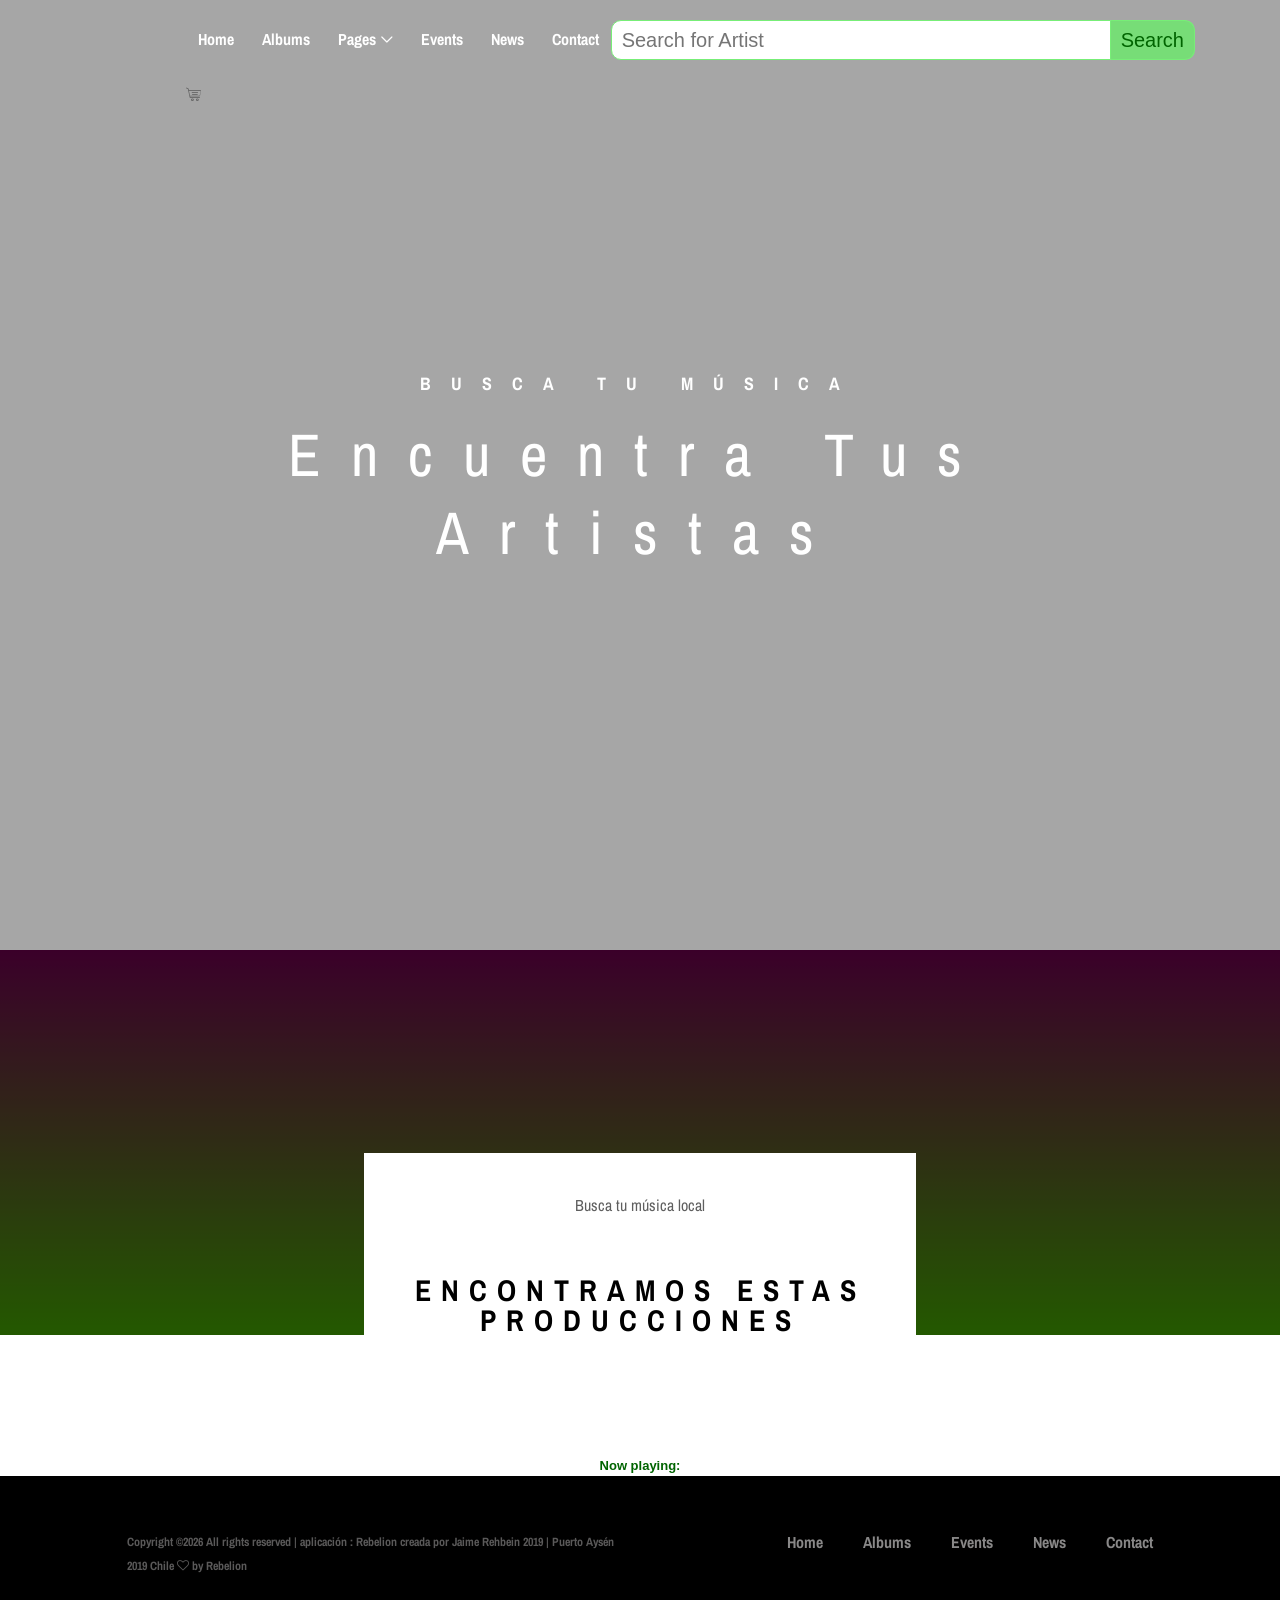
==== index.html @ 4fefdd8e "sec committ" ====
<!DOCTYPE html>
<html lang="en">

<head>
    <meta charset="UTF-8">
    <meta name="description" content="">
    <meta http-equiv="X-UA-Compatible" content="IE=edge">
    <meta name="viewport" content="width=device-width, initial-scale=1, shrink-to-fit=no">
    <!-- The above 4 meta tags *must* come first in the head; any other head content must come *after* these tags -->

    <!-- Title -->
    <title>Rebelion</title>


    <script src="https://ajax.googleapis.com/ajax/libs/angularjs/1.7.6/angular.js"></script>

    <!-- Favicon -->
    <link rel="icon" href="img/core-img/favicon.ico">

    <!-- Stylesheet -->
    <link rel="stylesheet" href="style.css">
  

    


</head>

<body>
    <!-- Preloader -->
    <div class="preloader d-flex align-items-center justify-content-center">
        <div class="lds-ellipsis">
            <div></div>
            <div></div>
            <div></div>
            <div></div>
        </div>
    </div>

    <!-- ##### Header Area Start ##### -->
    <header class="header-area">
        <!-- Navbar Area -->
        <div class="oneMusic-main-menu">
            <div class="classy-nav-container breakpoint-off">
                <div class="container">
                    <!-- Menu -->
                    <nav class="classy-navbar justify-content-between" id="oneMusicNav">

                        <!-- Nav brand -->
                        <a href="index.html" class="nav-brand"><img src="" alt=""></a>

                        <!-- Navbar Toggler -->
                        <div class="classy-navbar-toggler">
                            <span class="navbarToggler"><span></span><span></span><span></span></span>
                        </div>

                        <!-- Menu -->
                        <div class="classy-menu">

                            <!-- Close Button -->
                            <div class="classycloseIcon">
                                <div class="cross-wrap"><span class="top"></span><span class="bottom"></span></div>
                            </div>

                            <!-- Nav Start -->
                            <div class="classynav">
                                <ul>
                                    <li><a href="index.html">Home</a></li>
                                    <li><a href="#">Albums</a></li>
                                    <li><a href="#">Pages</a>
                                        <ul class="dropdown">
                                            <li><a href="index.html">Home</a></li>
                                            
                                            
                                        </ul>
                                    </li>
                                    <li><a href="#">Events</a></li>
                                    <li><a href="">News</a></li>
                                    <li><a href="">Contact</a></li>
                                </ul>

                                <!-- Login/Register & Cart Button -->
                                <section class="search">
                                    <div id="search-form">
                                      <input type="text" name="search" id="search_field" placeholder="Search for Artist" value="">
                                      <input type="submit" id="submit_button" value="Search">
                                    </div>
                                  </section>
                                    
                                </div>
                            </section>

                                    <!-- Cart Button -->
                                    <div class="cart-btn">
                                        <p><span class="icon-shopping-cart"></span> <span class="quantity"></span></p>
                                    </div>
                                </div>
                            </div>
                            <!-- Nav End -->

                        </div>
                    </nav>
                </div>
            </div>
        </div>
    </header>
    <!-- ##### Header Area End ##### -->

    <!-- ##### Hero Area Start ##### -->
    <section class="hero-area">
        <div class="hero-slides owl-carousel">
            <!-- Single Hero Slide -->
            <div class="single-hero-slide d-flex align-items-center justify-content-center">
                <!-- Slide Img -->
                <div class="slide-img bg-img" style="background-image: url(https://images.pexels.com/photos/1130839/pexels-photo-1130839.jpeg?auto=compress&cs=tinysrgb&dpr=2&h=650&w=940);"></div>
                <!-- Slide Content -->
                <div class="container">
                    <div class="row">
                        <div class="col-12">
                            <div class="hero-slides-content text-center">
                                <h6 data-animation="fadeInUp" data-delay="100ms">Busca tu Música</h6>
                                <h2 data-animation="fadeInUp" data-delay="300ms">Encuentra tus artistas<span>Encuentra tus artistas</span></h2>
                                
                            </div>
                        </div>
                    </div>
                </div>
            </div>

            <!-- Single Hero Slide -->
            <div class="single-hero-slide d-flex align-items-center justify-content-center">
                <!-- Slide Img -->
                <div class="slide-img bg-img" style="background-image: url(https://images.pexels.com/photos/1587927/pexels-photo-1587927.jpeg?auto=compress&cs=tinysrgb&dpr=2&h=650&w=940);"></div>
                <!-- Slide Content -->
                <div class="container">
                    <div class="row">
                        <div class="col-12">
                            <div class="hero-slides-content text-center">
                                <h6 data-animation="fadeInUp" data-delay="100ms">Versión Beta </h6>
                                <h2 data-animation="fadeInUp" data-delay="300ms">Versión Test Pagina Web <span></span></h2>
                                <a data-animation="fadeInUp" data-delay="500ms" href="#" class="btn oneMusic-btn mt-50">Discover <i class="fa fa-angle-double-right"></i></a>
                            </div>
                        </div>
                    </div>
                </div>
            </div>
        </div>
    </section>
    <!-- ##### Hero Area End ##### -->

    
      
  
  
  
  


      <!-- ##### Breadcumb Area Start ##### -->
    <section class="breadcumb-area bg-img bg-overlay" style="background: #a80077;  /* fallback for old browsers */
    background: -webkit-linear-gradient(to top, #66ff00, #a80077);  /* Chrome 10-25, Safari 5.1-6 */
    background: linear-gradient(to top, #66ff00, #a80077); /* W3C, IE 10+/ Edge, Firefox 16+, Chrome 26+, Opera 12+, Safari 7+ */
    ">
        <div class="bradcumbContent">
            <p>Busca tu música local</p>
            
      <section class="search">
            
          </section>
            <h2>Encontramos estas  Producciones</h2>
        </div>
    </section>
    <!-- ##### Breadcumb Area End ##### -->

    <!-- ##### Album Catagory Area Start ##### -->
    <section class="album-catagory section-padding-100-0">
        <div class="container">
             <section    id="results" ></section>
             <section class="player">

                <audio id="music-player" preload="auto" controls="controls" src=""></audio>
                <div id="playing">Now playing: </div>
             </section>
        </div>
    </section>
    <!-- ##### Album Catagory Area End ##### -->







<!-- ##### Footer Area Start ##### -->
<footer class="footer-area">
    <div class="container">
        <div class="row d-flex flex-wrap align-items-center">
            <div class="col-12 col-md-6">
                <a href="#"><img src="" alt=""></a>
                <p class="copywrite-text"><a href="#"><!-- Link back to Colorlib can't be removed. Template is licensed under CC BY 3.0. -->
Copyright &copy;<script>document.write(new Date().getFullYear());</script> All rights reserved | aplicación : Rebelion creada por Jaime Rehbein 2019 | Puerto Aysén 2019 Chile <i class="fa fa-heart-o" aria-hidden="true"></i> by <a href="https://colorlib.com" target="_blank">Rebelion</a>
<!-- Link back to Colorlib can't be removed. Template is licensed under CC BY 3.0. --></p>
            </div>

            <div class="col-12 col-md-6">
                <div class="footer-nav">
                    <ul>
                        <li><a href="#">Home</a></li>
                        <li><a href="#">Albums</a></li>
                        <li><a href="#">Events</a></li>
                        <li><a href="#">News</a></li>
                        <li><a href="#">Contact</a></li>
                    </ul>
                </div>
            </div>
        </div>
    </div>
</footer>
<!-- ##### Footer Area Start ##### -->














    <!-- ##### All Javascript Script ##### -->

    <script src="index.js"></script>
    <!-- jQuery-2.2.4 js -->
    <script src="js/jquery/jquery-2.2.4.min.js"></script>
    <!-- Popper js -->
    <script src="js/bootstrap/popper.min.js"></script>
    <!-- Bootstrap js -->
    <script src="js/bootstrap/bootstrap.min.js"></script>
    <!-- All Plugins js -->
    <script src="js/plugins/plugins.js"></script>
    <!-- Active js -->
    <script src="js/active.js"></script>
</body>

</html>
---- style.css ----
/* [Master Stylesheet - v1.0] */
/* :: 1.0 Import Fonts */
@import url("https://fonts.googleapis.com/css?family=Archivo+Narrow:400,400i,500,500i,600,600i,700,700i");
/* :: 2.0 Import All CSS */
@import url(css/bootstrap.min.css);
@import url(css/classy-nav.css);
@import url(css/owl.carousel.min.css);
@import url(css/animate.css);
@import url(css/magnific-popup.css);
@import url(css/font-awesome.min.css);
@import url(css/audioplayer.css);
@import url(css/one-music-icon.css);
/* :: 3.0 Base CSS */
* {
  margin: 0;
  padding: 0; }

body {
  font-family: "Archivo Narrow", sans-serif;
  font-size: 14px; }

h1,
h2,
h3,
h4,
h5,
h6 {
  font-family: "Archivo Narrow", sans-serif;
  color: #000000;
  line-height: 1.3;
  font-weight: 700; }

p {
  font-family: "Archivo Narrow", sans-serif;
  color: #5f5f5f;
  font-size: 15px;
  line-height: 2;
  font-weight: 400; }

a,
a:hover,
a:focus {
  -webkit-transition-duration: 500ms;
  transition-duration: 500ms;
  text-decoration: none;
  outline: 0 solid transparent;
  color: #000000;
  font-weight: 700;
  font-size: 16px;
  font-family: "Archivo Narrow", sans-serif; }

ul,
ol {
  margin: 0; }
  ul li,
  ol li {
    list-style: none; }

img {
  height: auto;
  max-width: 100%; }

/* :: 3.1.0 Spacing */
.mt-15 {
  margin-top: 15px !important; }

.mt-30 {
  margin-top: 30px !important; }

.mt-50 {
  margin-top: 50px !important; }

.mt-70 {
  margin-top: 70px !important; }

.mt-100 {
  margin-top: 100px !important; }

.mb-15 {
  margin-bottom: 15px !important; }

.mb-30 {
  margin-bottom: 30px !important; }

.mb-50 {
  margin-bottom: 50px !important; }

.mb-70 {
  margin-bottom: 70px !important; }

.mb-100 {
  margin-bottom: 100px !important; }

.ml-15 {
  margin-left: 15px !important; }

.ml-30 {
  margin-left: 30px !important; }

.ml-50 {
  margin-left: 50px !important; }

.mr-15 {
  margin-right: 15px !important; }

.mr-30 {
  margin-right: 30px !important; }

.mr-50 {
  margin-right: 50px !important; }

/* :: 3.2.0 Height */
.height-400 {
  height: 400px !important; }

.height-500 {
  height: 500px !important; }

.height-600 {
  height: 600px !important; }

.height-700 {
  height: 700px !important; }

.height-800 {
  height: 800px !important; }

/* :: 3.3.0 Section Padding */
.section-padding-100 {
  padding-top: 100px;
  padding-bottom: 100px; }

.section-padding-100-0 {
  padding-top: 100px;
  padding-bottom: 0; }

.section-padding-0-100 {
  padding-top: 0;
  padding-bottom: 100px; }

.section-padding-100-70 {
  padding-top: 100px;
  padding-bottom: 70px; }

/* :: 3.4.0 Section Heading */
.section-heading {
  position: relative;
  z-index: 1;
  margin-bottom: 100px;
  text-align: center; }
  .section-heading p {
    color: #5f5f5f;
    font-size: 14px;
    margin-bottom: 5px; }
  .section-heading h2 {
    font-size: 18px;
    text-transform: uppercase;
    letter-spacing: 10px;
    margin-bottom: 0; }
    @media only screen and (max-width: 767px) {
      .section-heading h2 {
        letter-spacing: 5px; } }
  .section-heading.white h2 {
    color: #fff; }
  .section-heading.style-2 p {
    font-size: 16px; }
  .section-heading.style-2 h2 {
    font-size: 30px; }
    @media only screen and (max-width: 767px) {
      .section-heading.style-2 h2 {
        font-size: 24px; } }

/* :: 3.5.0 Preloader */
.preloader {
  background-color: #ffffff;
  width: 100%;
  height: 100%;
  position: fixed;
  top: 0;
  left: 0;
  right: 0;
  z-index: 99999; }
  .preloader .lds-ellipsis {
    display: inline-block;
    position: relative;
    width: 64px;
    height: 64px; }
    .preloader .lds-ellipsis div {
      position: absolute;
      top: 27px;
      width: 11px;
      height: 11px;
      border-radius: 50%;
      background: #000000;
      animation-timing-function: cubic-bezier(0, 1, 1, 0); }
      .preloader .lds-ellipsis div:nth-child(1) {
        left: 6px;
        -webkit-animation: lds-ellipsis1 0.6s infinite;
        animation: lds-ellipsis1 0.6s infinite; }
      .preloader .lds-ellipsis div:nth-child(2) {
        left: 6px;
        -webkit-animation: lds-ellipsis2 0.6s infinite;
        animation: lds-ellipsis2 0.6s infinite; }
      .preloader .lds-ellipsis div:nth-child(3) {
        left: 26px;
        -webkit-animation: lds-ellipsis2 0.6s infinite;
        animation: lds-ellipsis2 0.6s infinite; }
      .preloader .lds-ellipsis div:nth-child(4) {
        left: 45px;
        -webkit-animation: lds-ellipsis3 0.6s infinite;
        animation: lds-ellipsis3 0.6s infinite; }

@-webkit-keyframes lds-ellipsis1 {
  0% {
    -webkit-transform: scale(0);
    transform: scale(0); }
  100% {
    -webkit-transform: scale(1);
    transform: scale(1); } }
@keyframes lds-ellipsis1 {
  0% {
    -webkit-transform: scale(0);
    transform: scale(0); }
  100% {
    -webkit-transform: scale(1);
    transform: scale(1); } }
@-webkit-keyframes lds-ellipsis3 {
  0% {
    -webkit-transform: scale(1);
    transform: scale(1); }
  100% {
    -webkit-transform: scale(0);
    transform: scale(0); } }
@keyframes lds-ellipsis3 {
  0% {
    -webkit-transform: scale(1);
    transform: scale(1); }
  100% {
    -webkit-transform: scale(0);
    transform: scale(0); } }
@-webkit-keyframes lds-ellipsis2 {
  0% {
    -webkit-transform: translate(0, 0);
    transform: translate(0, 0); }
  100% {
    -webkit-transform: translate(19px, 0);
    transform: translate(19px, 0); } }
@keyframes lds-ellipsis2 {
  0% {
    -webkit-transform: translate(0, 0);
    transform: translate(0, 0); }
  100% {
    -webkit-transform: translate(19px, 0);
    transform: translate(19px, 0); } }
/* :: 3.6.0 Miscellaneous */
.bg-img {
  background-position: center center;
  background-size: cover;
  background-repeat: no-repeat; }

.bg-white {
  background-color: #ffffff !important; }

.bg-dark {
  background-color: #000000 !important; }

.bg-transparent {
  background-color: transparent !important; }

.bg-gray {
  background-color: #f5f9fa; }

.font-bold {
  font-weight: 700; }

.font-light {
  font-weight: 300; }

.bg-overlay {
  position: relative;
  z-index: 2;
  background-position: center center;
  background-size: cover; }
  .bg-overlay::after {
    background-color: rgba(0, 0, 0, 0.65);
    position: absolute;
    z-index: -1;
    top: 0;
    left: 0;
    width: 100%;
    height: 100%;
    content: ""; }

.bg-fixed {
  background-attachment: fixed !important; }

/* :: 3.7.0 ScrollUp */
#scrollUp {
  background-color: #000000;
  border-radius: 0;
  bottom: 50px;
  box-shadow: 0 2px 6px 0 rgba(0, 0, 0, 0.3);
  color: #ffffff;
  font-size: 24px;
  height: 40px;
  line-height: 40px;
  right: 50px;
  text-align: center;
  width: 40px;
  -webkit-transition-duration: 500ms;
  transition-duration: 500ms;
  box-shadow: 0 1px 5px 2px rgba(0, 0, 0, 0.15); }
  @media only screen and (max-width: 767px) {
    #scrollUp {
      right: 30px;
      bottom: 30px; } }
  #scrollUp:hover {
    background-color: #fff;
    color: #232323; }

/* :: 3.8.0 oneMusic Button */
.oneMusic-btn {
  background-color: #fff;
  -webkit-transition-duration: 500ms;
  transition-duration: 500ms;
  position: relative;
  z-index: 1;
  display: inline-block;
  min-width: 212px;
  height: 49px;
  color: #000;
  border: 1px solid #000;
  border-radius: 0;
  padding: 0 30px;
  font-size: 16px;
  line-height: 47px;
  font-weight: 700;
  text-transform: capitalize; }
  .oneMusic-btn i {
    margin-left: 5px; }
  .oneMusic-btn:hover, .oneMusic-btn:focus {
    font-size: 16px;
    font-weight: 700;
    background-color: #000000;
    color: #fff; }
  .oneMusic-btn.btn-2 {
    background-color: #000000;
    color: #fff; }
    .oneMusic-btn.btn-2:hover, .oneMusic-btn.btn-2:focus {
      background-color: #fff;
      color: #232323; }

/* :: 4.0 Header Area CSS */
.header-area {
  position: absolute;
  z-index: 1000;
  width: 100%;
  top: 20px;
  left: 0;
  z-index: 1000; }
  .header-area .oneMusic-main-menu {
    position: relative;
    width: 100%;
    height: 85px;
    background-color: transparent; }
    @media only screen and (max-width: 767px) {
      .header-area .oneMusic-main-menu {
        height: 70px; } }
    .header-area .oneMusic-main-menu .classy-nav-container {
      background-color: transparent; }
    .header-area .oneMusic-main-menu .classy-navbar {
      background-color: transparent;
      height: 85px;
      padding: 0; }
      @media only screen and (max-width: 767px) {
        .header-area .oneMusic-main-menu .classy-navbar {
          height: 70px; } }
      .header-area .oneMusic-main-menu .classy-navbar .classynav ul li a {
        font-weight: 700;
        text-transform: capitalize;
        color: #ffffff;
        font-size: 16px; }
        .header-area .oneMusic-main-menu .classy-navbar .classynav ul li a:hover, .header-area .oneMusic-main-menu .classy-navbar .classynav ul li a:focus {
          color: rgba(255, 255, 255, 0.7); }
        @media only screen and (min-width: 768px) and (max-width: 991px) {
          .header-area .oneMusic-main-menu .classy-navbar .classynav ul li a {
            background-color: #000000;
            border-bottom-color: rgba(255, 255, 255, 0.1); } }
        @media only screen and (max-width: 767px) {
          .header-area .oneMusic-main-menu .classy-navbar .classynav ul li a {
            background-color: #000000;
            border-bottom-color: rgba(255, 255, 255, 0.1); } }
      .header-area .oneMusic-main-menu .classy-navbar .classynav ul li.megamenu-item > a::after,
      .header-area .oneMusic-main-menu .classy-navbar .classynav ul li.has-down > a::after {
        color: #ffffff; }
      .header-area .oneMusic-main-menu .classy-navbar .classynav ul li.megamenu-item ul li > a::after,
      .header-area .oneMusic-main-menu .classy-navbar .classynav ul li.has-down ul li > a::after {
        color: #232323; }
        @media only screen and (max-width: 767px) {
          .header-area .oneMusic-main-menu .classy-navbar .classynav ul li.megamenu-item ul li > a::after,
          .header-area .oneMusic-main-menu .classy-navbar .classynav ul li.has-down ul li > a::after {
            color: #ffffff; } }
      .header-area .oneMusic-main-menu .classy-navbar .classynav ul li ul li a {
        color: #232323; }
        .header-area .oneMusic-main-menu .classy-navbar .classynav ul li ul li a:hover, .header-area .oneMusic-main-menu .classy-navbar .classynav ul li ul li a:focus {
          color: #888888; }
        @media only screen and (min-width: 992px) and (max-width: 1199px) {
          .header-area .oneMusic-main-menu .classy-navbar .classynav ul li ul li a {
            padding: 0 15px; } }
        @media only screen and (min-width: 768px) and (max-width: 991px) {
          .header-area .oneMusic-main-menu .classy-navbar .classynav ul li ul li a {
            color: #ffffff;
            padding: 0 30px;
            border-bottom-color: rgba(255, 255, 255, 0.1); } }
        @media only screen and (max-width: 767px) {
          .header-area .oneMusic-main-menu .classy-navbar .classynav ul li ul li a {
            color: #ffffff;
            padding: 0 30px;
            border-bottom-color: rgba(255, 255, 255, 0.1) !important; } }
      .header-area .oneMusic-main-menu .classy-navbar .classynav ul li .dropdown li .dropdown li .dropdown li a {
        border-bottom: 1px solid rgba(242, 244, 248, 0.7); }
        @media only screen and (min-width: 768px) and (max-width: 991px) {
          .header-area .oneMusic-main-menu .classy-navbar .classynav ul li .dropdown li .dropdown li .dropdown li a {
            border-bottom-color: rgba(255, 255, 255, 0.1) !important; } }
        @media only screen and (max-width: 767px) {
          .header-area .oneMusic-main-menu .classy-navbar .classynav ul li .dropdown li .dropdown li .dropdown li a {
            border-bottom-color: rgba(255, 255, 255, 0.1) !important; } }
    .header-area .oneMusic-main-menu .login-register-cart-button {
      position: relative;
      z-index: 1;
      margin-left: 100px; }
      @media only screen and (min-width: 768px) and (max-width: 991px) {
        .header-area .oneMusic-main-menu .login-register-cart-button {
          margin-left: 12px;
          margin-top: 15px; } }
      @media only screen and (max-width: 767px) {
        .header-area .oneMusic-main-menu .login-register-cart-button {
          margin-left: 12px;
          margin-top: 15px; } }
      .header-area .oneMusic-main-menu .login-register-cart-button .login-register-btn {
        position: relative;
        z-index: 10; }
        .header-area .oneMusic-main-menu .login-register-cart-button .login-register-btn a {
          -webkit-transition-duration: 500ms;
          transition-duration: 500ms;
          margin-bottom: 0;
          color: #fff;
          font-weight: 700;
          font-size: 16px;
          cursor: pointer;
          line-height: 1; }
          .header-area .oneMusic-main-menu .login-register-cart-button .login-register-btn a:hover, .header-area .oneMusic-main-menu .login-register-cart-button .login-register-btn a:focus {
            color: rgba(255, 255, 255, 0.7); }
      .header-area .oneMusic-main-menu .login-register-cart-button .cart-btn {
        position: relative;
        z-index: 10; }
        .header-area .oneMusic-main-menu .login-register-cart-button .cart-btn p {
          -webkit-transition-duration: 500ms;
          transition-duration: 500ms;
          margin-bottom: 0;
          color: #fff;
          font-size: 18px;
          cursor: pointer;
          line-height: 1; }
          .header-area .oneMusic-main-menu .login-register-cart-button .cart-btn p:hover, .header-area .oneMusic-main-menu .login-register-cart-button .cart-btn p:focus {
            color: rgba(255, 255, 255, 0.7); }
          .header-area .oneMusic-main-menu .login-register-cart-button .cart-btn p .quantity {
            width: 15px;
            height: 15px;
            border: 1px solid #fff;
            background-color: #232323;
            color: #fff;
            display: block;
            position: absolute;
            bottom: -5px;
            left: -10px;
            z-index: 10;
            font-size: 9px;
            font-weight: 400;
            border-radius: 50%;
            line-height: 13px;
            text-align: center; }
  .header-area .is-sticky .oneMusic-main-menu {
    position: fixed;
    width: 100%;
    height: 85px;
    top: 0;
    left: 0;
    z-index: 9999;
    background-color: #000000;
    box-shadow: 0 5px 50px 15px rgba(0, 0, 0, 0.2); }
    @media only screen and (max-width: 767px) {
      .header-area .is-sticky .oneMusic-main-menu {
        height: 70px; } }

.classy-navbar .nav-brand {
  max-width: 130px; }

@media only screen and (min-width: 768px) and (max-width: 991px) {
  .breakpoint-on .classy-navbar .classy-menu {
    background-color: #000000; } }
@media only screen and (max-width: 767px) {
  .breakpoint-on .classy-navbar .classy-menu {
    background-color: #000000; } }

@media only screen and (min-width: 768px) and (max-width: 991px) {
  .classynav ul li .megamenu .single-mega.cn-col-4 {
    padding: 0; } }
@media only screen and (max-width: 767px) {
  .classynav ul li .megamenu .single-mega.cn-col-4 {
    padding: 0; } }

.classycloseIcon .cross-wrap span {
  background: #ffffff; }

/* :: 5.0 Hero Slides Area */
.hero-area,
.hero-slides {
  position: relative;
  z-index: 1; }

.single-hero-slide {
  width: 100%;
  height: 950px;
  position: relative;
  z-index: 1;
  padding: 0 30px;
  overflow: hidden; }
  @media only screen and (min-width: 992px) and (max-width: 1199px) {
    .single-hero-slide {
      height: 700px; } }
  @media only screen and (min-width: 768px) and (max-width: 991px) {
    .single-hero-slide {
      height: 650px; } }
  @media only screen and (max-width: 767px) {
    .single-hero-slide {
      height: 500px; } }
  .single-hero-slide::after {
    position: absolute;
    width: 100%;
    height: 100%;
    z-index: -5;
    top: 0;
    left: 0;
    background-color: rgba(0, 0, 0, 0.35);
    content: ''; }
  .single-hero-slide .slide-img {
    position: absolute;
    width: 100%;
    height: 100%;
    z-index: -10;
    left: 0;
    right: 0;
    top: 0;
    bottom: 0; }
  .single-hero-slide .hero-slides-content {
    display: inline-block;
    width: 100%; }
    .single-hero-slide .hero-slides-content h6 {
      font-size: 18px;
      color: #fff;
      letter-spacing: 20px;
      text-transform: uppercase;
      margin-bottom: 20px;
      display: block; }
      @media only screen and (max-width: 767px) {
        .single-hero-slide .hero-slides-content h6 {
          letter-spacing: 5px; } }
    .single-hero-slide .hero-slides-content h2 {
      position: relative;
      z-index: 1;
      font-size: 60px;
      color: #ffffff;
      margin-bottom: 0;
      font-weight: 400;
      display: block;
      text-transform: capitalize;
      letter-spacing: 30px;
      overflow: hidden; }
      .single-hero-slide .hero-slides-content h2 span {
        position: absolute;
        top: 0;
        width: 100%;
        height: 100%;
        left: 0;
        color: rgba(255, 255, 255, 0.15);
        -webkit-animation: textsonar 6s linear infinite;
        animation: textsonar 6s linear infinite; }
      @media only screen and (min-width: 768px) and (max-width: 991px) {
        .single-hero-slide .hero-slides-content h2 {
          letter-spacing: 15px;
          font-size: 42px; } }
      @media only screen and (max-width: 767px) {
        .single-hero-slide .hero-slides-content h2 {
          letter-spacing: 5px;
          font-size: 30px; } }
    .single-hero-slide .hero-slides-content .btn {
      border: 1px solid #fff;
      background-color: transparent;
      color: #fff; }
      .single-hero-slide .hero-slides-content .btn:hover, .single-hero-slide .hero-slides-content .btn:focus {
        background-color: #fff;
        color: #000000; }

@-webkit-keyframes textsonar {
  0% {
    -webkit-transform: scaleX(1);
    transform: scaleX(1); }
  50% {
    -webkit-transform: scaleX(1.15);
    transform: scaleX(1.15); }
  100% {
    -webkit-transform: scaleX(1);
    transform: scaleX(1); } }
@keyframes textsonar {
  0% {
    -webkit-transform: scaleX(1);
    transform: scaleX(1); }
  50% {
    -webkit-transform: scaleX(1.15);
    transform: scaleX(1.15); }
  100% {
    -webkit-transform: scaleX(1);
    transform: scaleX(1); } }
.single-hero-slide .slide-img {
  -webkit-animation: slide 12s linear infinite;
  animation: slide 12s linear infinite; }

@-webkit-keyframes slide {
  0% {
    -webkit-transform: scale(1);
    transform: scale(1); }
  50% {
    -webkit-transform: scale(1.2);
    transform: scale(1.2); }
  100% {
    -webkit-transform: scale(1);
    transform: scale(1); } }
@keyframes slide {
  0% {
    -webkit-transform: scale(1);
    transform: scale(1); }
  50% {
    -webkit-transform: scale(1.2);
    transform: scale(1.2); }
  100% {
    -webkit-transform: scale(1);
    transform: scale(1); } }
/* :: 6.0 Buy Now Area CSS */
.oneMusic-buy-now-area.has-fluid {
  padding-left: 4%;
  padding-right: 4%;
  position: relative;
  z-index: 1; }

/* :: 7.0 Events Area CSS */
.single-event-area {
  position: relative;
  z-index: 1;
  -webkit-transition-duration: 500ms;
  transition-duration: 500ms; }
  .single-event-area img {
    width: 100%; }
  .single-event-area .event-text {
    text-align: center;
    position: relative;
    z-index: 1;
    padding: 30px 15px;
    background-color: #000;
    -webkit-transition-duration: 500ms;
    transition-duration: 500ms; }
    .single-event-area .event-text h4 {
      color: #fff;
      text-transform: uppercase;
      -webkit-transition-duration: 500ms;
      transition-duration: 500ms; }
    .single-event-area .event-text .event-meta-data {
      position: relative;
      margin-bottom: 30px; }
      .single-event-area .event-text .event-meta-data a {
        -webkit-transition-duration: 500ms;
        transition-duration: 500ms;
        position: relative;
        z-index: 1;
        color: #fff;
        font-size: 15px;
        font-weight: 400;
        display: inline-block;
        padding-right: 29px; }
        .single-event-area .event-text .event-meta-data a:first-child::after {
          position: absolute;
          content: '|';
          top: 0;
          right: 12px;
          z-index: 1; }
        .single-event-area .event-text .event-meta-data a:last-child {
          padding-right: 0; }
    .single-event-area .event-text .see-more-btn {
      font-size: 11px;
      color: #fff;
      text-transform: uppercase;
      letter-spacing: 10px;
      border-bottom: 1px solid #fff;
      padding-left: 0;
      padding-right: 0;
      border-radius: 0; }
      .single-event-area .event-text .see-more-btn:hover, .single-event-area .event-text .see-more-btn:focus {
        font-weight: 400; }
  .single-event-area:hover, .single-event-area:focus {
    box-shadow: 0 5px 80px 0 rgba(0, 0, 0, 0.2); }
    .single-event-area:hover .event-text, .single-event-area:focus .event-text {
      background-color: #f5f9fa; }
      .single-event-area:hover .event-text h4,
      .single-event-area:hover .event-text .event-meta-data a, .single-event-area:focus .event-text h4,
      .single-event-area:focus .event-text .event-meta-data a {
        color: #000000; }
      .single-event-area:hover .event-text .see-more-btn, .single-event-area:focus .event-text .see-more-btn {
        border-bottom-color: #000000;
        color: #000000; }

/* :: 8.0 Newsletter Area CSS */
.newsletter-area {
  position: relative;
  z-index: 1;
  border: 1px solid #000000;
  padding: 45px; }
  .newsletter-area .newsletter-form {
    position: relative;
    z-index: 1; }
    .newsletter-area .newsletter-form input {
      width: 100%;
      height: 40px;
      font-size: 14px;
      color: #b3b3b3;
      font-style: italic;
      border: none;
      border-bottom: 1px solid #d6d6d6;
      margin-bottom: 30px;
      display: block; }

.testimonials-area {
  position: relative;
  z-index: 1;
  padding: 45px; }
  .testimonials-area .testimonials-slide {
    position: relative;
    z-index: 1; }
    .testimonials-area .testimonials-slide .single-slide p {
      font-size: 15px;
      color: #fff;
      font-style: italic; }
    .testimonials-area .testimonials-slide .single-slide .testimonial-info {
      margin-top: 30px;
      display: block; }
      .testimonials-area .testimonials-slide .single-slide .testimonial-info .testimonial-thumb {
        width: 44px;
        height: 44px;
        border-radius: 50%;
        margin-right: 15px; }
        .testimonials-area .testimonials-slide .single-slide .testimonial-info .testimonial-thumb img {
          border-radius: 50%; }
      .testimonials-area .testimonials-slide .single-slide .testimonial-info p {
        font-style: normal;
        font-size: 15px;
        color: #fff;
        margin-bottom: 0; }

/* :: 9.0 Album Catagory Area CSS */
.featured-artist-area {
  position: relative;
  z-index: 1; }

.featured-artist-content {
  position: relative;
  z-index: 1; }
  @media only screen and (max-width: 767px) {
    .featured-artist-content {
      margin-top: 50px; } }
  .featured-artist-content p {
    color: #fff; }

.browse-by-catagories {
  position: relative;
  z-index: 1; }
  .browse-by-catagories a {
    display: inline-block;
    background-color: #f4f4f4;
    border: 2px solid transparent;
    padding: 6px 9px;
    font-size: 15px;
    margin-right: 5px; }
    @media only screen and (min-width: 992px) and (max-width: 1199px) {
      .browse-by-catagories a {
        padding: 4px 7px;
        font-size: 14px;
        margin-right: 4px; } }
    @media only screen and (min-width: 768px) and (max-width: 991px) {
      .browse-by-catagories a {
        padding: 4px 7px;
        font-size: 14px;
        margin-right: 5px;
        margin-bottom: 5px; } }
    @media only screen and (max-width: 767px) {
      .browse-by-catagories a {
        padding: 2px 5px;
        font-size: 13px;
        margin-right: 5px;
        margin-bottom: 5px; } }
    .browse-by-catagories a:hover, .browse-by-catagories a:focus, .browse-by-catagories a.active {
      border: 2px solid #000000; }
    .browse-by-catagories a:first-child {
      border-color: transparent;
      background-color: transparent; }

.single-album {
  position: relative;
  z-index: 1;
  -webkit-transition-duration: 500ms;
  transition-duration: 500ms;
  margin-bottom: 30px; }
  .single-album img {
    width: 100%; }
  .single-album .album-info {
    position: relative;
    z-index: 1;
    text-align: center;
    padding-top: 15px;
    padding-bottom: 15px; }
    .single-album .album-info h5 {
      font-size: 18px;
      margin-bottom: 0;
      text-transform: uppercase; }
    .single-album .album-info p {
      margin-bottom: 0; }
  .single-album:hover, .single-album:focus {
    box-shadow: 0 5px 70px 0 rgba(0, 0, 0, 0.15); }

.single-album-area {
  position: relative;
  z-index: 1;
  -webkit-transition-duration: 500ms;
  transition-duration: 500ms;
  margin-bottom: 30px; }
  .single-album-area .album-thumb {
    position: relative;
    z-index: 1; }
    .single-album-area .album-thumb .album-price p {
      position: absolute;
      top: 15px;
      left: 15px;
      background-color: #fff;
      margin-bottom: 0;
      line-height: 1;
      padding: 5px 15px;
      border-radius: 15px;
      z-index: 20; }
    .single-album-area .album-thumb .play-icon a {
      color: #fff;
      font-size: 50px;
      position: absolute;
      top: 50%;
      left: 50%;
      line-height: 1;
      -webkit-transform: translate(-50%, -50%);
      transform: translate(-50%, -50%); }
  .single-album-area img {
    width: 100%; }
  .single-album-area .album-info {
    display: block;
    position: relative;
    z-index: 1;
    padding-top: 15px;
    padding-bottom: 15px; }
    .single-album-area .album-info h5 {
      font-size: 18px;
      margin-bottom: 0;
      text-transform: uppercase; }
    .single-album-area .album-info p {
      margin-bottom: 0; }

.albums-slideshow {
  position: relative;
  z-index: 1; }
  .albums-slideshow .single-album {
    -webkit-transition-duration: 500ms;
    transition-duration: 500ms;
    margin-bottom: 0;
    border: 1px solid transparent; }
    .albums-slideshow .single-album:hover, .albums-slideshow .single-album:focus {
      border: 1px solid #000000;
      box-shadow: none;
      background-color: #f5f9fa; }
  .albums-slideshow .owl-prev,
  .albums-slideshow .owl-next {
    -webkit-transition-duration: 500ms;
    transition-duration: 500ms;
    background-color: #fff;
    position: absolute;
    width: 50px;
    height: 50px;
    border: 1px solid #000000;
    top: 50%;
    left: -25px;
    margin-top: -50px;
    z-index: 50;
    text-align: center;
    line-height: 48px;
    opacity: 0;
    visibility: hidden; }
    @media only screen and (max-width: 767px) {
      .albums-slideshow .owl-prev,
      .albums-slideshow .owl-next {
        left: 0; } }
    .albums-slideshow .owl-prev:hover, .albums-slideshow .owl-prev:focus,
    .albums-slideshow .owl-next:hover,
    .albums-slideshow .owl-next:focus {
      background-color: #000000;
      color: #fff; }
  .albums-slideshow .owl-next {
    left: auto;
    right: -25px; }
    @media only screen and (max-width: 767px) {
      .albums-slideshow .owl-next {
        right: 0; } }
  .albums-slideshow:hover .owl-prev,
  .albums-slideshow:hover .owl-next {
    opacity: 1;
    visibility: visible; }

/* :: 10.0 Songs Area CSS */
.single-song-area {
  position: relative;
  z-index: 1; }
  .single-song-area .song-thumbnail {
    position: relative;
    z-index: 1;
    -webkit-box-flex: 0;
    -ms-flex: 0 0 135px;
    flex: 0 0 135px;
    max-width: 135px;
    width: 135px;
    margin-right: 50px; }
    .single-song-area .song-thumbnail img {
      width: 100%; }
    @media only screen and (max-width: 767px) {
      .single-song-area .song-thumbnail {
        margin-right: 0;
        -webkit-box-flex: 0;
        -ms-flex: 0 0 100%;
        flex: 0 0 100%;
        max-width: 100%;
        width: 100%; } }
  .single-song-area .song-play-area {
    position: relative;
    z-index: 1;
    -webkit-box-flex: 0;
    -ms-flex: 0 0 calc(100% - 185px);
    flex: 0 0 calc(100% - 185px);
    max-width: calc(100% - 185px);
    width: calc(100% - 185px);
    background-color: #262626;
    padding: 15px 30px 20px; }
    @media only screen and (max-width: 767px) {
      .single-song-area .song-play-area {
        -webkit-box-flex: 0;
        -ms-flex: 0 0 100%;
        flex: 0 0 100%;
        max-width: 100%;
        width: 100%; } }
    .single-song-area .song-play-area .song-name p {
      color: #b8b8b8;
      margin-bottom: 5px; }
    .single-song-area .song-play-area .audioplayer {
      margin: 0;
      padding: 0;
      width: 100%;
      height: auto;
      align-items: center;
      border: none;
      border-radius: 0;
      background: transparent; }
    .single-song-area .song-play-area .audioplayer-playing .audioplayer-playpause,
    .single-song-area .song-play-area .audioplayer:not(.audioplayer-playing) .audioplayer-playpause:hover,
    .single-song-area .song-play-area .audioplayer:not(.audioplayer-playing) .audioplayer-playpause {
      background: #fff; }
    .single-song-area .song-play-area .audioplayer-time {
      font-size: 14px;
      color: #fff; }

.song-play-area {
  position: relative;
  z-index: 1;
  width: 100%;
  background-color: #262626;
  padding: 15px 30px 20px;
  border: 1px solid #363636; }
  .song-play-area .song-name p {
    color: #b8b8b8;
    margin-bottom: 5px; }
  .song-play-area .audioplayer {
    margin: 0;
    padding: 0;
    width: 100%;
    height: auto;
    align-items: center;
    border: none;
    border-radius: 0;
    background: transparent; }
  .song-play-area .audioplayer-playing .audioplayer-playpause,
  .song-play-area .audioplayer:not(.audioplayer-playing) .audioplayer-playpause:hover,
  .song-play-area .audioplayer:not(.audioplayer-playing) .audioplayer-playpause {
    background: #fff; }
  .song-play-area .audioplayer-time {
    font-size: 14px;
    color: #fff; }

/* :: 11.0 Miscellaneous Area CSS */
.weeks-top-area {
  position: relative;
  z-index: 1;
  padding: 45px 30px;
  -webkit-transition-duration: 500ms;
  transition-duration: 500ms;
  border: 1px solid transparent; }
  .weeks-top-area .single-top-item {
    position: relative;
    z-index: 1;
    margin-bottom: 21px; }
    .weeks-top-area .single-top-item:last-child {
      margin-bottom: 0; }
    .weeks-top-area .single-top-item .thumbnail {
      -webkit-box-flex: 0;
      -ms-flex: 0 0 73px;
      flex: 0 0 73px;
      max-width: 73px;
      width: 73px;
      margin-right: 20px; }
    .weeks-top-area .single-top-item .content- h6 {
      text-transform: uppercase;
      margin-bottom: 0; }
    .weeks-top-area .single-top-item .content- p {
      font-size: 14px;
      margin-bottom: 0; }
  .weeks-top-area:hover, .weeks-top-area:focus {
    background-color: #f5f9fa;
    border-color: #d8d8d8; }

.popular-artists-area {
  position: relative;
  z-index: 1;
  padding: 45px 30px;
  -webkit-transition-duration: 500ms;
  transition-duration: 500ms;
  border: 1px solid #d8d8d8;
  background-color: #f5f9fa; }
  .popular-artists-area .single-artists {
    position: relative;
    z-index: 1;
    margin-bottom: 17px; }
    .popular-artists-area .single-artists:last-child {
      margin-bottom: 0; }
    .popular-artists-area .single-artists .thumbnail {
      -webkit-box-flex: 0;
      -ms-flex: 0 0 63px;
      flex: 0 0 63px;
      max-width: 63px;
      width: 63px;
      margin-right: 20px;
      border-radius: 50%; }
      .popular-artists-area .single-artists .thumbnail img {
        border-radius: 50%; }
    .popular-artists-area .single-artists .content- p {
      font-size: 16px;
      margin-bottom: 0; }

.new-hits-area {
  position: relative;
  z-index: 1;
  padding: 45px 30px;
  -webkit-transition-duration: 500ms;
  transition-duration: 500ms;
  border: 1px solid #d8d8d8;
  background-color: #f5f9fa; }
  .new-hits-area .single-new-item {
    position: relative;
    z-index: 1;
    border-bottom: 1px solid #d8d8d8;
    margin-bottom: 10px;
    padding-bottom: 10px; }
    .new-hits-area .single-new-item:last-child {
      margin-bottom: 0;
      border-bottom: none;
      padding-bottom: 0; }
    .new-hits-area .single-new-item .thumbnail {
      -webkit-box-flex: 0;
      -ms-flex: 0 0 73px;
      flex: 0 0 73px;
      max-width: 73px;
      width: 73px;
      margin-right: 20px; }
    .new-hits-area .single-new-item .content- h6 {
      text-transform: uppercase;
      margin-bottom: 0; }
    .new-hits-area .single-new-item .content- p {
      font-size: 14px;
      margin-bottom: 0; }
    .new-hits-area .single-new-item .audioplayer {
      margin: 0;
      padding: 0;
      width: auto;
      height: auto;
      border: none;
      border-radius: 0;
      background: transparent; }
    .new-hits-area .single-new-item .audioplayer-playing .audioplayer-playpause,
    .new-hits-area .single-new-item .audioplayer:not(.audioplayer-playing) .audioplayer-playpause:hover,
    .new-hits-area .single-new-item .audioplayer:not(.audioplayer-playing) .audioplayer-playpause {
      background: #d6d6d6; }
    .new-hits-area .single-new-item .audioplayer:not(.audioplayer-playing) .audioplayer-playpause a {
      border-left: 12px solid #fff; }
    .new-hits-area .single-new-item .audioplayer-time,
    .new-hits-area .single-new-item .audioplayer-volume,
    .new-hits-area .single-new-item .audioplayer-bar {
      display: none; }

/* :: 12.0 Login Area CSS */
.login-content {
  -webkit-transition-duration: 500ms;
  transition-duration: 500ms;
  position: relative;
  z-index: 1;
  background-color: #f5f9fa;
  border: 1px solid #d8d8d8;
  padding: 50px 100px;
  box-shadow: 0 2px 70px 0 rgba(0, 0, 0, 0.15);
  text-align: center; }
  @media only screen and (max-width: 767px) {
    .login-content {
      padding: 50px 30px; } }
  .login-content h3 {
    margin-bottom: 30px; }
  .login-content .form-group {
    text-align: left; }
  .login-content .form-control {
    width: 100%;
    height: 50px;
    border: 1px solid #000000;
    font-size: 12px;
    font-style: italic;
    padding: 0 20px;
    border-radius: 0; }
    .login-content .form-control:focus {
      box-shadow: none; }

/* :: 13.0 Services Area CSS */
.single-service-area .icon {
  -webkit-box-flex: 0;
  -ms-flex: 0 0 78px;
  flex: 0 0 78px;
  max-width: 78px;
  width: 78px;
  position: relative;
  z-index: 1;
  width: 78px;
  height: 78px;
  border: 1px solid #000000;
  text-align: center; }
  .single-service-area .icon span {
    line-height: 76px;
    font-size: 40px; }
.single-service-area .text {
  position: relative;
  z-index: 1;
  -webkit-box-flex: 0;
  -ms-flex: 0 0 calc(100% - 78px);
  flex: 0 0 calc(100% - 78px);
  max-width: calc(100% - 78px);
  width: calc(100% - 78px);
  padding-left: 30px; }

/* :: 14.0 Footer Area CSS */
.footer-area {
  position: relative;
  z-index: 1;
  background-color: #000000;
  padding: 30px 0; }
  @media only screen and (max-width: 767px) {
    .footer-area {
      text-align: center; } }
  .footer-area .copywrite-text {
    font-size: 12px;
    margin-bottom: 0;
    color: rgba(166, 165, 165, 0.54); }
    .footer-area .copywrite-text a {
      color: rgba(166, 165, 165, 0.54);
      font-size: 12px; }
      .footer-area .copywrite-text a:hover, .footer-area .copywrite-text a:focus {
        color: #fff; }
  .footer-area .footer-nav ul {
    display: -webkit-box;
    display: -ms-flexbox;
    display: flex;
    -webkit-box-align: center;
    -ms-flex-align: center;
    -ms-grid-row-align: center;
    align-items: center;
    -webkit-box-pack: end;
    -ms-flex-pack: end;
    justify-content: flex-end; }
    @media only screen and (max-width: 767px) {
      .footer-area .footer-nav ul {
        -webkit-box-pack: center;
        -ms-flex-pack: center;
        justify-content: center;
        margin-top: 30px; } }
  .footer-area .footer-nav li a {
    color: #898888;
    font-size: 16px;
    padding: 0 20px; }
    @media only screen and (min-width: 768px) and (max-width: 991px) {
      .footer-area .footer-nav li a {
        padding: 0 10px;
        font-size: 14px; } }
    @media only screen and (max-width: 767px) {
      .footer-area .footer-nav li a {
        padding: 0 10px;
        font-size: 14px; } }
    .footer-area .footer-nav li a:hover, .footer-area .footer-nav li a:focus {
      color: #fff; }
  .footer-area .footer-nav li:last-child a {
    padding-right: 0; }

/* :: 15.0 Breadcumb Area CSS */
.breadcumb-area {
  position: relative;
  z-index: 10;
  width: 100%;
  height: 385px; }
  @media only screen and (max-width: 767px) {
    .breadcumb-area {
      height: 270px; } }
  .breadcumb-area .bradcumbContent {
    position: absolute;
    background-color: #fff;
    width: 552px;
    bottom: 0;
    left: 50%;
    z-index: 100;
    text-align: center;
    padding-top: 40px;
    -webkit-transform: translateX(-50%);
    transform: translateX(-50%); }
    @media only screen and (max-width: 767px) {
      .breadcumb-area .bradcumbContent {
        width: calc(100% - 60px);
        padding-top: 30px; } }
    .breadcumb-area .bradcumbContent p {
      line-height: 1.5;
      font-size: 16px;
      color: #5f5f5f; }
    .breadcumb-area .bradcumbContent h2 {
      font-size: 30px;
      letter-spacing: 10px;
      text-transform: uppercase;
      line-height: 1;
      margin-bottom: 0; }
      @media only screen and (max-width: 767px) {
        .breadcumb-area .bradcumbContent h2 {
          font-size: 18px;
          letter-spacing: 5px; } }

/* :: 16.0 Blog Area CSS */
.single-blog-post {
  position: relative;
  z-index: 1; }
  .single-blog-post .blog-post-thumb {
    position: relative;
    z-index: 1; }
    .single-blog-post .blog-post-thumb .post-date {
      width: 76px;
      height: 106px;
      border: 1px solid #000000;
      text-align: center;
      background-color: #fff;
      position: absolute;
      z-index: 10;
      top: -30px;
      left: 30px;
      padding: 17px 0; }
      .single-blog-post .blog-post-thumb .post-date span {
        display: block;
        font-size: 14px;
        font-weight: 700;
        line-height: 1.3; }
        .single-blog-post .blog-post-thumb .post-date span:first-child {
          font-size: 36px; }
  .single-blog-post .blog-content {
    background-color: #f5f9fa;
    padding: 45px 40px;
    border: 1px solid #d8d8d8; }
    @media only screen and (max-width: 767px) {
      .single-blog-post .blog-content {
        padding: 30px 20px; } }
    .single-blog-post .blog-content .post-title {
      font-size: 24px;
      display: block; }
      @media only screen and (max-width: 767px) {
        .single-blog-post .blog-content .post-title {
          font-size: 20px; } }
      .single-blog-post .blog-content .post-title:hover, .single-blog-post .blog-content .post-title:focus {
        color: #232323; }
    .single-blog-post .blog-content .post-meta {
      position: relative;
      z-index: 1;
      margin-bottom: 10px; }
      .single-blog-post .blog-content .post-meta p {
        color: #8d8d8d;
        font-size: 13px;
        padding-right: 25px;
        position: relative;
        z-index: 1; }
        .single-blog-post .blog-content .post-meta p::after {
          content: '|';
          position: absolute;
          right: 12px;
          top: 0;
          z-index: 5; }
        .single-blog-post .blog-content .post-meta p:last-child::after {
          display: none; }
        .single-blog-post .blog-content .post-meta p a {
          color: #8d8d8d;
          font-size: 13px;
          margin-bottom: 0;
          font-weight: 400; }
          .single-blog-post .blog-content .post-meta p a:hover, .single-blog-post .blog-content .post-meta p a:focus {
            color: #000000; }
    .single-blog-post .blog-content p {
      margin-bottom: 0; }

.oneMusic-pagination-area .pagination .page-item .page-link {
  background-color: transparent;
  display: block;
  padding: 0;
  border: 1px solid transparent;
  color: #5f5f5f;
  font-size: 15px;
  font-weight: 400;
  width: 34px;
  height: 34px;
  line-height: 32px;
  text-align: center;
  margin-right: 10px; }
  .oneMusic-pagination-area .pagination .page-item .page-link:hover, .oneMusic-pagination-area .pagination .page-item .page-link:focus {
    color: #000000;
    border: 1px solid #000000; }
.oneMusic-pagination-area .pagination .page-item:first-child .page-link {
  margin-left: 0;
  border-top-left-radius: 0;
  border-bottom-left-radius: 0; }
.oneMusic-pagination-area .pagination .page-item:last-child .page-link {
  border-top-right-radius: 0;
  border-bottom-right-radius: 0; }
.oneMusic-pagination-area .pagination .page-item.active .page-link {
  color: #000000;
  border: 1px solid #000000; }

.blog-sidebar-area {
  position: relative;
  z-index: 1; }
  @media only screen and (max-width: 767px) {
    .blog-sidebar-area {
      margin-top: 100px; } }

.single-widget-area {
  position: relative;
  z-index: 1;
  background-color: #f5f9fa;
  border: 1px solid #d8d8d8; }
  .single-widget-area img {
    width: 100%; }
  .single-widget-area .widget-title {
    padding: 25px 45px;
    border-bottom: 1px solid #d8d8d8; }
    @media only screen and (min-width: 992px) and (max-width: 1199px) {
      .single-widget-area .widget-title {
        padding: 20px 30px; } }
    .single-widget-area .widget-title h5 {
      margin-bottom: 0;
      line-height: 1; }
  .single-widget-area .widget-content {
    padding: 25px 45px; }
    @media only screen and (min-width: 992px) and (max-width: 1199px) {
      .single-widget-area .widget-content {
        padding: 20px 30px; } }
    .single-widget-area .widget-content ul li {
      margin-bottom: 10px; }
      .single-widget-area .widget-content ul li a {
        color: #5f5f5f;
        font-size: 15px;
        font-weight: 400; }
        .single-widget-area .widget-content ul li a:hover, .single-widget-area .widget-content ul li a:focus {
          color: #000000; }
      .single-widget-area .widget-content ul li:last-child {
        margin-bottom: 0; }
    .single-widget-area .widget-content .tags {
      display: -webkit-box;
      display: -ms-flexbox;
      display: flex;
      -ms-flex-wrap: wrap;
      flex-wrap: wrap; }
      .single-widget-area .widget-content .tags li {
        margin-bottom: 0; }
        .single-widget-area .widget-content .tags li a {
          display: block;
          line-height: 28px;
          font-size: 15px;
          color: #5f5f5f;
          height: 30px;
          background-color: #fff;
          padding: 0 15px;
          border: 1px solid #000000;
          margin: 3px; }
          @media only screen and (min-width: 992px) and (max-width: 1199px) {
            .single-widget-area .widget-content .tags li a {
              padding: 0 10px; } }

/* :: 17.0 Skills Area CSS */
.single-skils-area {
  position: relative;
  z-index: 1;
  text-align: center; }
  .single-skils-area .circle {
    position: relative;
    z-index: 10;
    margin-bottom: 15px; }
  .single-skils-area .skills-text {
    position: absolute;
    top: 50%;
    left: 50%;
    text-align: center;
    -webkit-transform: translate(-50%, -50%);
    transform: translate(-50%, -50%); }
    .single-skils-area .skills-text span {
      font-size: 24px;
      color: #232323;
      font-weight: 500; }
    .single-skils-area .skills-text p {
      font-size: 15px;
      color: #5f5f5f;
      line-height: 1; }

/* :: 18.0 Contact Area CSS */
.contact-content {
  position: relative;
  z-index: 2; }
  .contact-content .contact-social-info a {
    display: inline-block;
    margin-right: 20px;
    font-size: 14px;
    color: #000000; }
    .contact-content .contact-social-info a:hover, .contact-content .contact-social-info a:focus {
      color: #232323; }
  .contact-content .single-contact-info {
    position: relative;
    margin-bottom: 20px; }
    .contact-content .single-contact-info:last-child {
      margin-bottom: 0; }
    .contact-content .single-contact-info p {
      font-size: 15px;
      margin-bottom: 0; }
    .contact-content .single-contact-info .icon {
      -webkit-box-flex: 0;
      -ms-flex: 0 0 35px;
      flex: 0 0 35px;
      max-width: 35px;
      width: 35px;
      height: 35px;
      border: 1px solid #000;
      text-align: center; }
      .contact-content .single-contact-info .icon span {
        font-size: 20px;
        line-height: 33px; }

.contact-form-area .form-control {
  position: relative;
  z-index: 2;
  height: 45px;
  width: 100%;
  background-color: transparent;
  font-size: 14px;
  margin-bottom: 15px;
  border: none;
  border-radius: 0;
  padding: 15px 0;
  font-style: italic;
  color: #b3b3b3;
  border-bottom: 1px solid #000000;
  -webkit-transition-duration: 500ms;
  transition-duration: 500ms; }
  .contact-form-area .form-control:focus {
    box-shadow: none;
    border-bottom: 1px solid #000000; }
.contact-form-area textarea.form-control {
  height: 160px; }

.has-bg-img {
  position: relative;
  z-index: 1; }
  .has-bg-img .contact-form-area .form-control {
    color: #fff;
    border-bottom: 1px solid #fff; }
    .has-bg-img .contact-form-area .form-control:focus {
      border-bottom: 1px solid #fff; }
  .has-bg-img .oneMusic-btn {
    background-color: transparent;
    border-color: #fff;
    color: #fff; }
    .has-bg-img .oneMusic-btn:hover, .has-bg-img .oneMusic-btn:focus {
      background-color: #fff;
      color: #000000; }

.map-area {
  position: relative;
  z-index: 2; }
  .map-area iframe {
    width: 100%;
    height: 385px;
    border: none;
    margin-bottom: 0; }
    @media only screen and (max-width: 767px) {
      .map-area iframe {
        height: 300px; } }

/* :: 19.0 Elements Area CSS */
.elements-title {
  position: relative;
  z-index: 1; }
  .elements-title h2 {
    font-size: 24px; }

/* :: 20.1.0 Single Cool Facts CSS */
.single-cool-fact {
  position: relative;
  z-index: 1; }
  .single-cool-fact .scf-text h2 {
    font-size: 48px;
    margin-bottom: 0;
    color: #232323; }
    @media only screen and (min-width: 992px) and (max-width: 1199px) {
      .single-cool-fact .scf-text h2 {
        font-size: 48px; } }
    @media only screen and (min-width: 768px) and (max-width: 991px) {
      .single-cool-fact .scf-text h2 {
        font-size: 36px; } }
    @media only screen and (max-width: 767px) {
      .single-cool-fact .scf-text h2 {
        font-size: 30px; } }
  .single-cool-fact .scf-text p {
    font-size: 15px;
    margin-bottom: 0;
    color: #5f5f5f;
    line-height: 1; }

/* :: 20.2.0 Accordians Area CSS */
.single-accordion.panel {
  background-color: #ffffff;
  border: 0 solid transparent;
  border-radius: 4px;
  box-shadow: 0 0 0 transparent;
  margin-bottom: 15px; }
.single-accordion:last-of-type {
  margin-bottom: 0; }
.single-accordion h6 {
  margin-bottom: 0; }
  .single-accordion h6 a {
    background-color: #000000;
    border-radius: 0;
    color: #ffffff;
    display: block;
    margin: 0;
    padding: 20px 70px 20px 30px;
    position: relative;
    font-size: 14px;
    text-transform: capitalize;
    border: 1px solid #000000; }
    .single-accordion h6 a span {
      background: transparent;
      -webkit-transition-duration: 500ms;
      transition-duration: 500ms;
      font-size: 10px;
      position: absolute;
      right: 0;
      text-align: center;
      top: 0;
      width: 58px;
      height: 100%;
      color: #ffffff;
      line-height: 58px; }
      .single-accordion h6 a span.accor-open {
        opacity: 0; }
    .single-accordion h6 a.collapsed {
      -webkit-transition-duration: 500ms;
      transition-duration: 500ms;
      background-color: transparent;
      color: #232323; }
      .single-accordion h6 a.collapsed span {
        color: #000000; }
        .single-accordion h6 a.collapsed span.accor-close {
          opacity: 0; }
        .single-accordion h6 a.collapsed span.accor-open {
          opacity: 1; }
.single-accordion .accordion-content {
  border-top: 0 solid transparent;
  box-shadow: none; }
  .single-accordion .accordion-content p {
    padding: 20px 15px 5px;
    margin-bottom: 0; }

/* :: 20.3.0 Tabs Area CSS */
.oneMusic-tabs-content {
  position: relative;
  z-index: 1; }
  .oneMusic-tabs-content .nav-tabs {
    border-bottom: none;
    margin-bottom: 15px; }
    .oneMusic-tabs-content .nav-tabs .nav-link {
      background-color: transparent;
      border: 1px solid #000000;
      padding: 0 30px;
      height: 58px;
      line-height: 58px;
      color: #232323;
      margin: 0 2px;
      border-radius: 0; }
      @media only screen and (min-width: 992px) and (max-width: 1199px) {
        .oneMusic-tabs-content .nav-tabs .nav-link {
          padding: 0 15px; } }
      @media only screen and (max-width: 767px) {
        .oneMusic-tabs-content .nav-tabs .nav-link {
          padding: 0 15px;
          font-size: 12px;
          margin-bottom: 5px; } }
      @media only screen and (min-width: 480px) and (max-width: 767px) {
        .oneMusic-tabs-content .nav-tabs .nav-link {
          padding: 0 15px; } }
      .oneMusic-tabs-content .nav-tabs .nav-link.active {
        background-color: #000000;
        color: #ffffff; }
  .oneMusic-tabs-content .oneMusic-tab-text {
    position: relative;
    z-index: 1;
    padding-top: 10px; }
    .oneMusic-tabs-content .oneMusic-tab-text p {
      margin-bottom: 0; }
  .oneMusic-tabs-content .tab-content h6 {
    font-size: 18px; }

.single-web-icon {
  position: relative;
  z-index: 1;
  background-color: #f5f9fa;
  text-align: center;
  padding: 30px 10px;
  border: 1px solid #b8b8b8;
  -webkit-transition-duration: 500ms;
  transition-duration: 500ms; }
  .single-web-icon i {
    display: block;
    font-size: 50px;
    margin-bottom: 15px; }
  .single-web-icon span {
    font-size: 16px; }
  .single-web-icon:hover {
    box-shadow: 0 2px 50px 0 rgba(0, 0, 0, 0.15); }

/* ====== The End ====== */



.container {
  align-items: center;
  display: flex;
  flex-direction: column;
  font-family: sans-serif;
}

h1 {
  color: darkgreen;
  font-size: 3em;
  padding-bottom: .5em;
  text-shadow: 0.02em 0.02em 1em black;
  text-transform: lowercase;
}

hr {
  border-color: #1e1;
  border-style: inset;
  border-width: 1px;
  display: block;
  width: 80%;
}

.search {
  padding-bottom: 1.5em;
  padding-top: 1.5em;
}

#search-form {
  display: inline-flex;
  font-size: 20px;
}

#search_field {
  font-size: inherit;
  border: 1px solid #7e7;
  border-radius: 0.5em 0 0 0.5em;
  color: #4d4;
  padding: 0.2em 0.5em;
  outline: 0;
  width: 25em;
}

#search_field:hover,
#search_field:focus {
  border-color: #4d4;
}

#submit_button {
  font-size: inherit;
  border: 1px solid #7e7;
  border-radius: 0 0.5em 0.5em 0;
  background-color: #7d7;
  border-left: 0;
  padding: 0.2em 0.5em;
  color: darkgreen;
  outline: 0;
  cursor: pointer;
}

#submit_button:hover,
#submit_button:focus {
  border-color: #4e4;
  background-color: #4e4;
  background-color: #f8ef42;
  background-image: linear-gradient(315deg, #f8ef42 0%, #0fd64f 74%);
}

#results {
  display: flex;
  flex-wrap: wrap;
  width: 100%;
}

.artist_container {
  align-items: center;
  /* border: 1px solid black;*/ /*used this to align everything in the grid*/
  display: flex;
  flex-direction: column;
  flex-wrap: wrap;
  justify-content: center;
  padding-top: 1em;
  width: 25%;
}
.title_artist {
  align-self: center;
}

.title {
  width: 25%;
  font-weight: 900;
}

#playing {
  color: darkgreen;
  font-size: small;
  font-weight: bold;
}

#title {
  color: darkgreen;
  font-size: small;
  list-style-type: none;
  text-align: center
}

#artist {
  color: darkgreen;
  font-size: large;
  font-weight: 600;
  list-style-type: none;
  text-align: center;
}
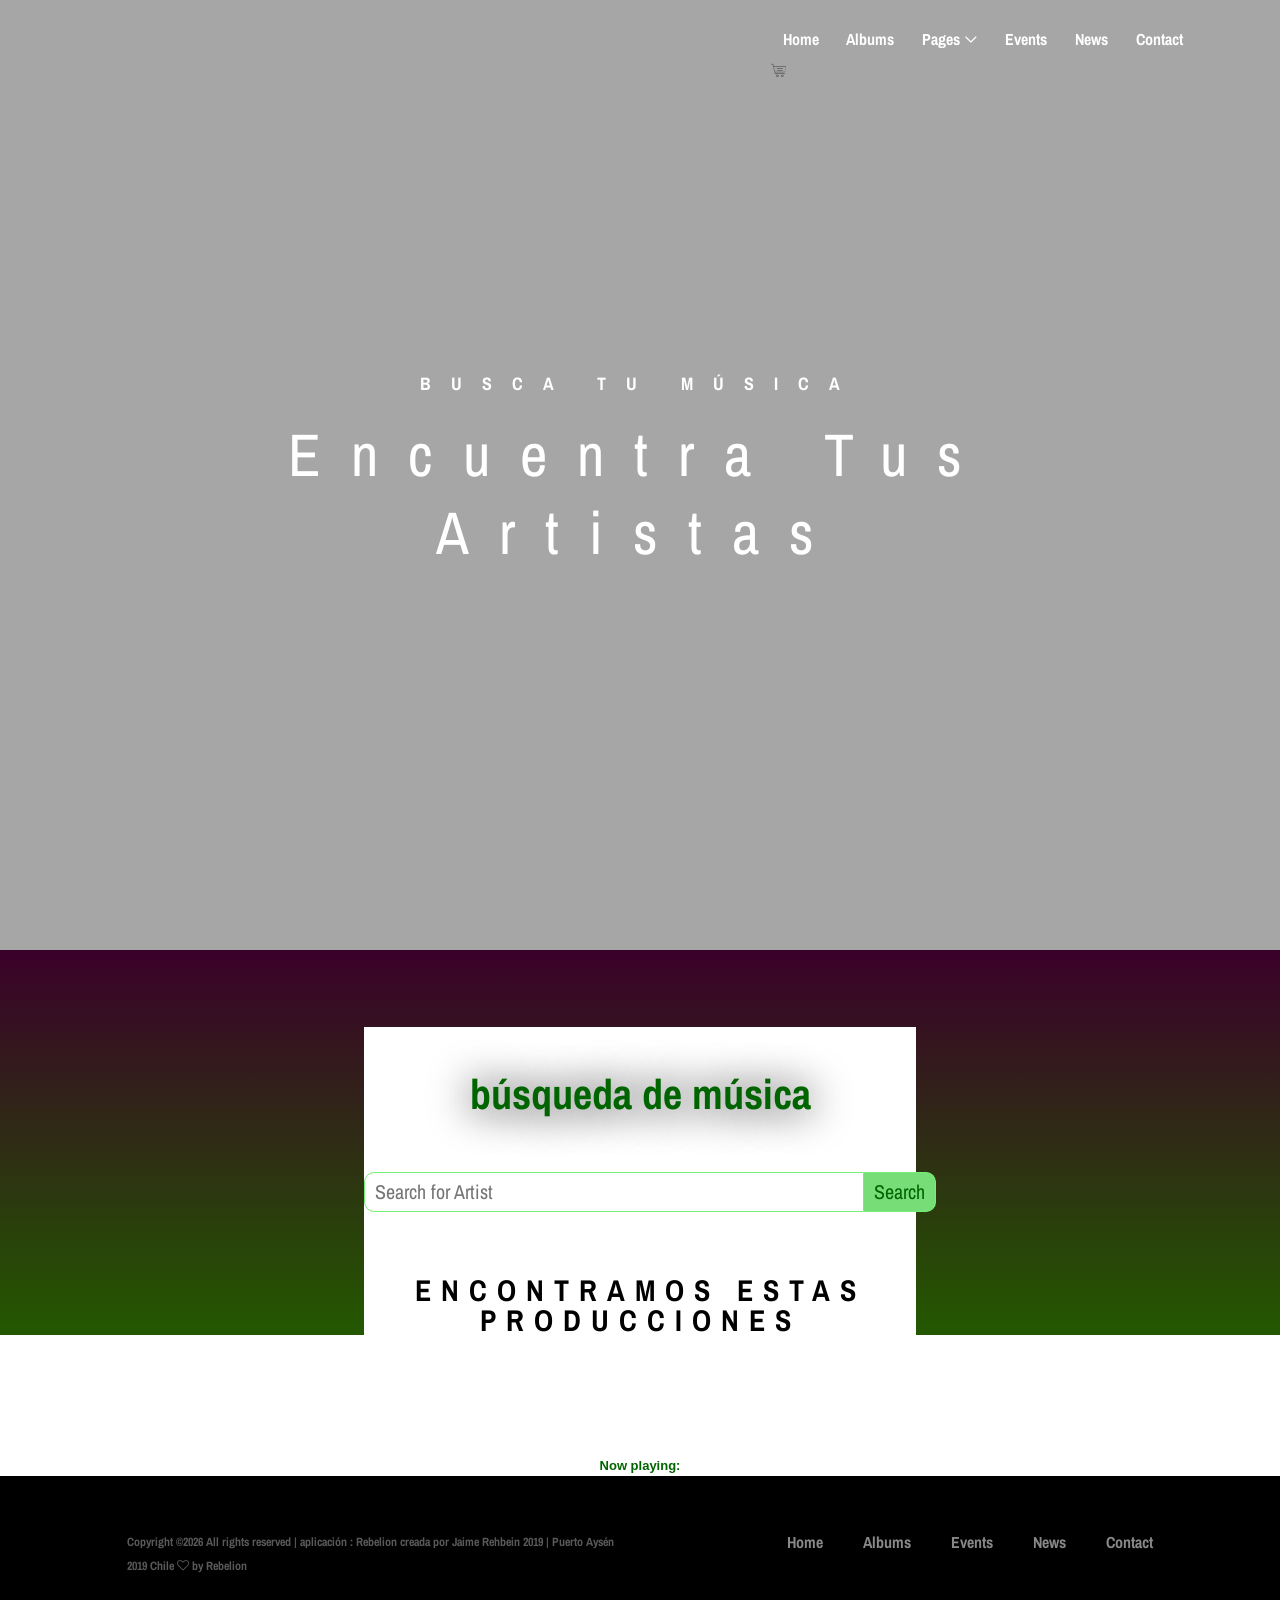
==== commit 0af7e388: "fix de keypress event" ====
--- a/index.html
+++ b/index.html
@@ -80,12 +80,7 @@
                                 </ul>
 
                                 <!-- Login/Register & Cart Button -->
-                                <section class="search">
-                                    <div id="search-form">
-                                      <input type="text" name="search" id="search_field" placeholder="Search for Artist" value="">
-                                      <input type="submit" id="submit_button" value="Search">
-                                    </div>
-                                  </section>
+                               
                                     
                                 </div>
                             </section>
@@ -162,7 +157,13 @@
     background: linear-gradient(to top, #66ff00, #a80077); /* W3C, IE 10+/ Edge, Firefox 16+, Chrome 26+, Opera 12+, Safari 7+ */
     ">
         <div class="bradcumbContent">
-            <p>Busca tu música local</p>
+            <h1>Búsqueda de música</h1>
+            <section class="search">
+                <div id="search-form">
+                  <input type="text" name="search" id="search_field" placeholder="Search for Artist" value="">
+                  <input type="submit" id="submit_button" value="Search">
+                </div>
+              </section>
             
       <section class="search">
             
@@ -171,14 +172,15 @@
         </div>
     </section>
     <!-- ##### Breadcumb Area End ##### -->
+    
 
     <!-- ##### Album Catagory Area Start ##### -->
-    <section class="album-catagory section-padding-100-0">
+    <section class="album-category section-padding-100-0">
         <div class="container">
              <section    id="results" ></section>
              <section class="player">
 
-                <audio id="music-player" preload="auto" controls="controls" src=""></audio>
+                <audio id="music-player"  controls="controls" src=""></audio>
                 <div id="playing">Now playing: </div>
              </section>
         </div>
--- a/style.css
+++ b/style.css
@@ -987,7 +987,7 @@
       font-size: 14px;
       color: #fff; }
 
-.song-play-area {
+/*.song-play-area {
   position: relative;
   z-index: 1;
   width: 100%;
@@ -1012,7 +1012,7 @@
     background: #fff; }
   .song-play-area .audioplayer-time {
     font-size: 14px;
-    color: #fff; }
+    color: #fff; }*/
 
 /* :: 11.0 Miscellaneous Area CSS */
 .weeks-top-area {
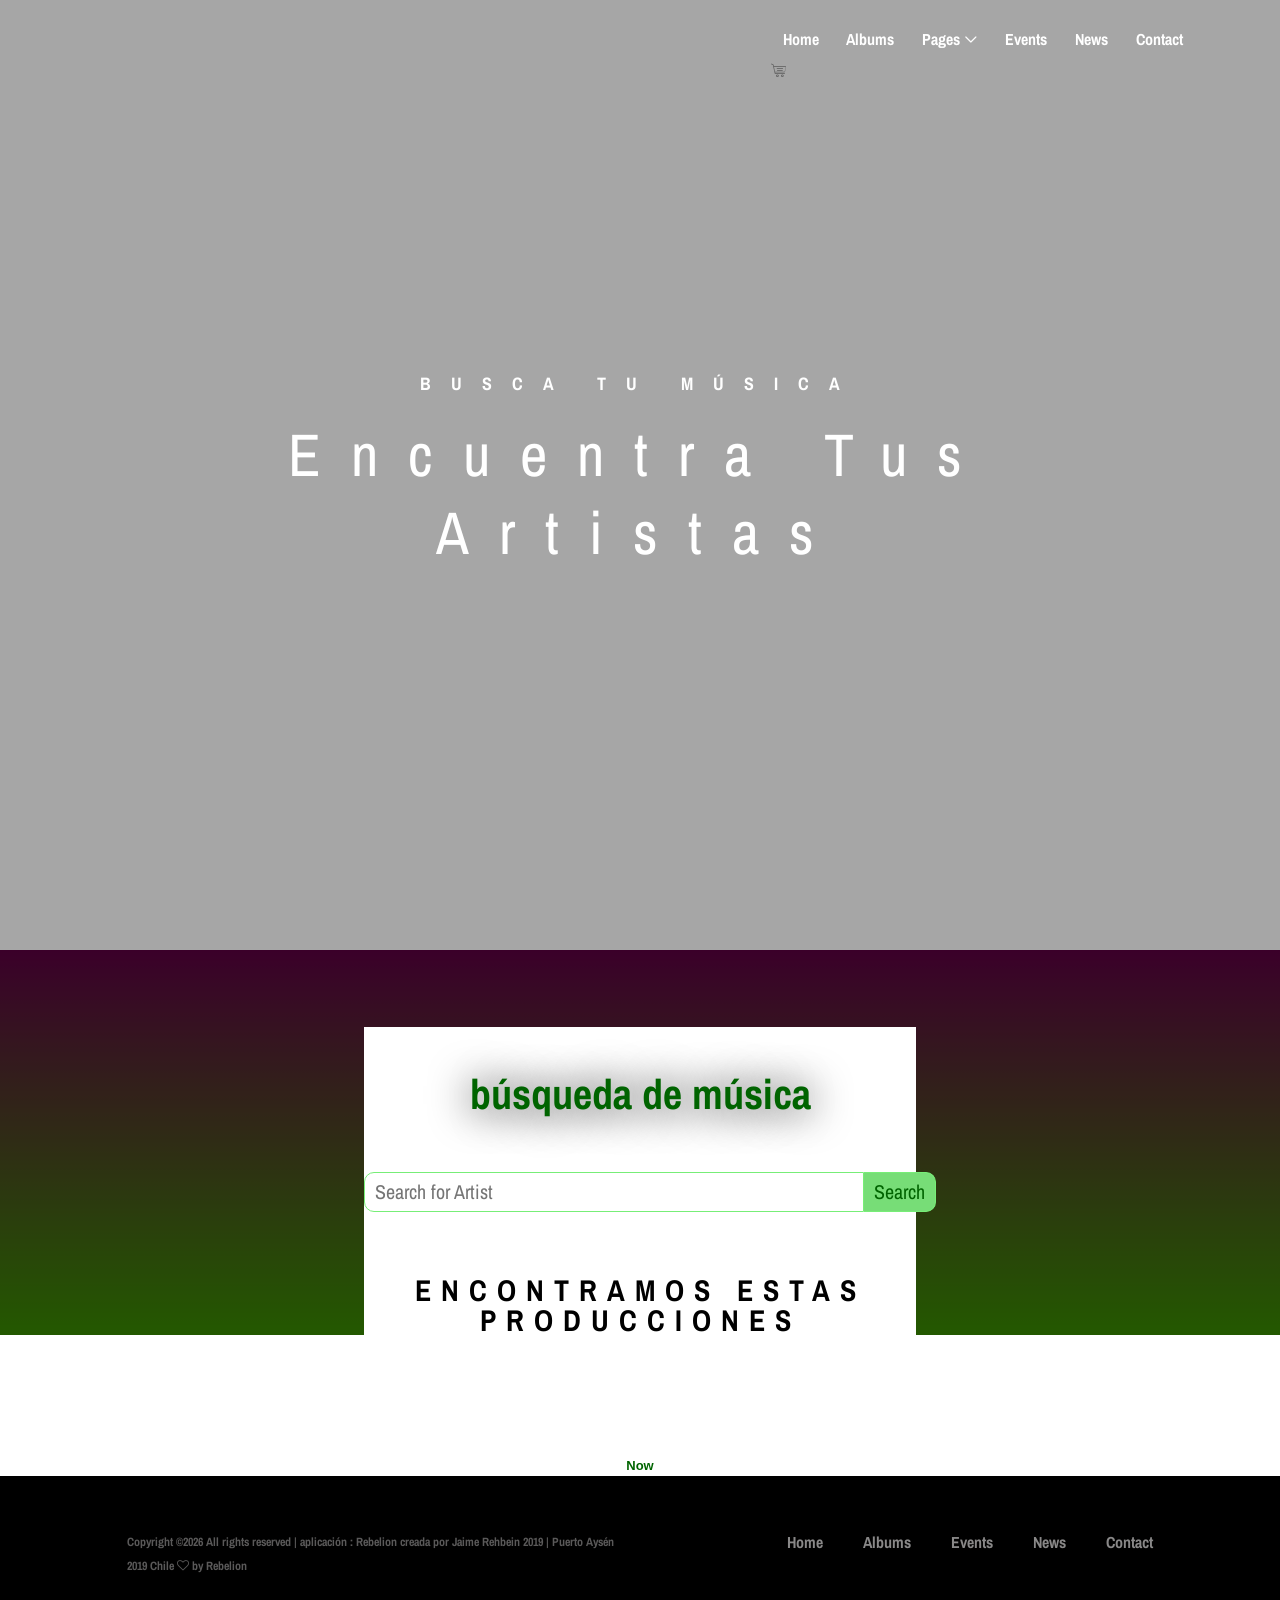
==== commit 25608dcf: "fix de keypress" ====
--- a/index.html
+++ b/index.html
@@ -181,7 +181,7 @@
              <section class="player">
 
                 <audio id="music-player"  controls="controls" src=""></audio>
-                <div id="playing">Now playing: </div>
+                <div id="playing">Now </div>
              </section>
         </div>
     </section>
